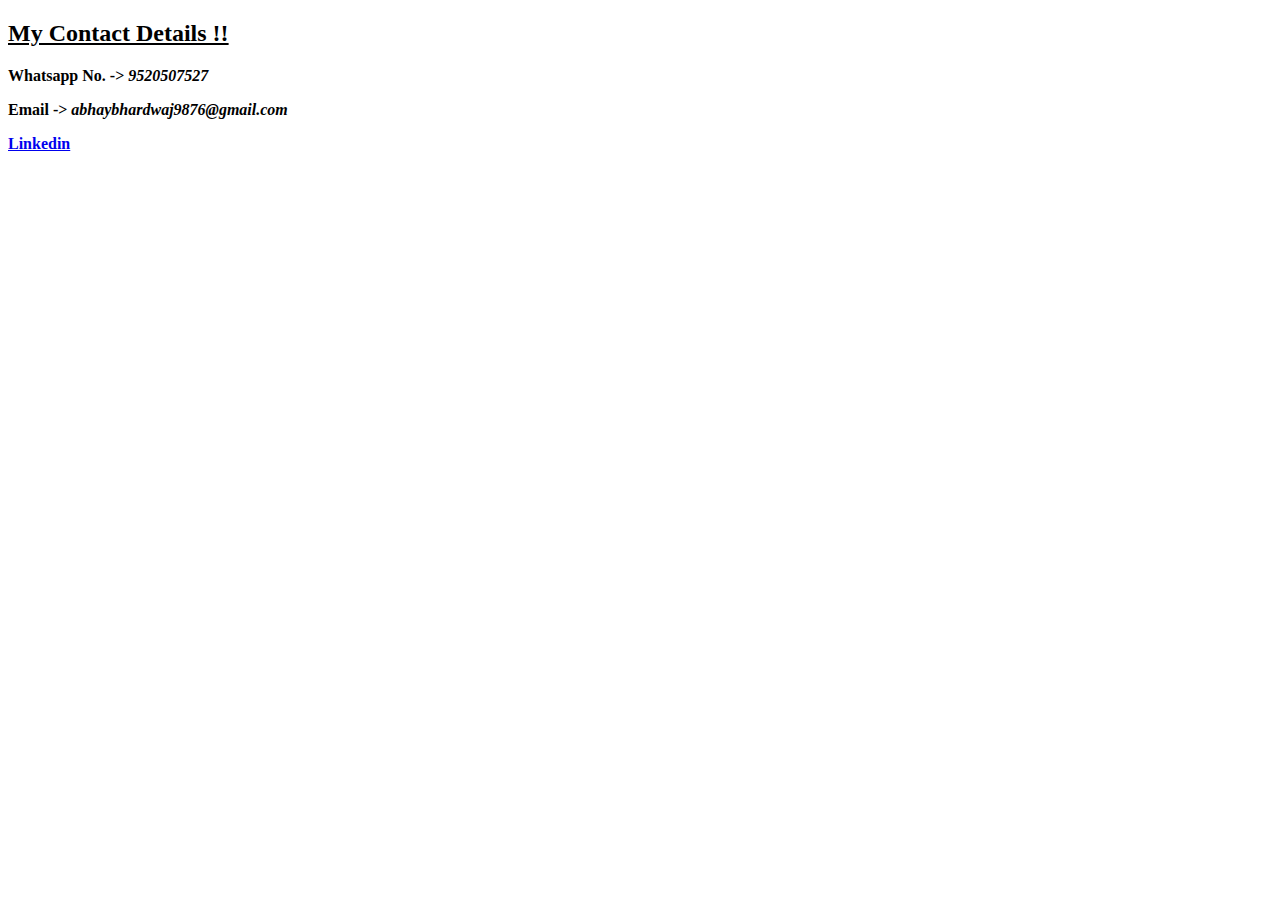
==== contact.html @ cdcf4f57 "Added First time Web pages on Github" ====
<!DOCTYPE html>
<html lang="en">
<head>
    <meta charset="UTF-8">
    <meta http-equiv="X-UA-Compatible" content="IE=edge">
    <meta name="viewport" content="width=device-width, initial-scale=1.0">
    <title>Contact Details</title>
</head>
<body>
    <h2><u>My Contact Details !!</u></h2>
    <strong>
        <p>Whatsapp No. -> <em>9520507527</em></p>
        <p>Email -> <em>abhaybhardwaj9876@gmail.com</em></p>
        <p><a href="https://www.linkedin.com/in/abhay-bhardwaj-618259168/">Linkedin</a></p>
    </strong>
</body>
</html>
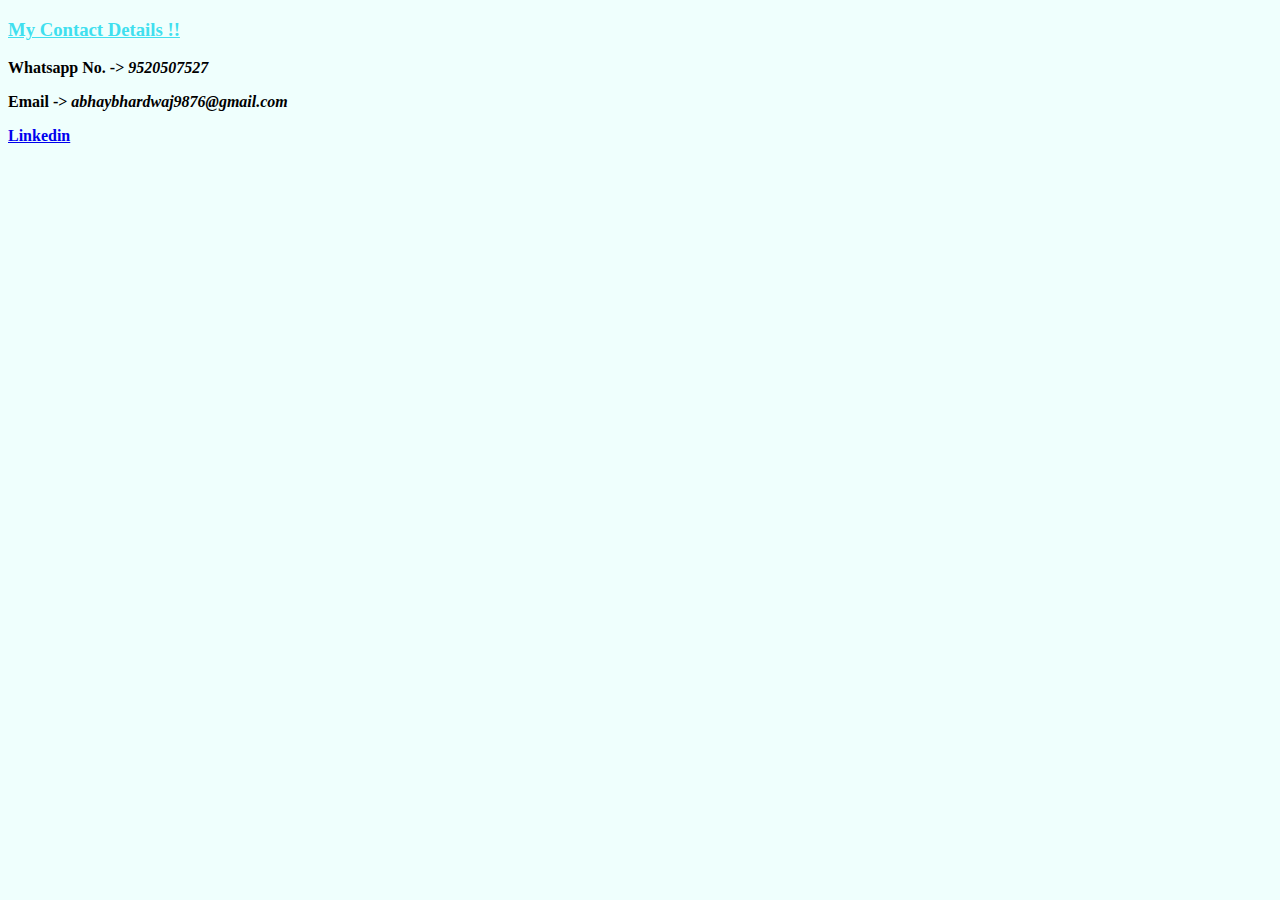
==== commit ff4df278: "updated" ====
--- a/contact.html
+++ b/contact.html
@@ -5,9 +5,10 @@
     <meta http-equiv="X-UA-Compatible" content="IE=edge">
     <meta name="viewport" content="width=device-width, initial-scale=1.0">
     <title>Contact Details</title>
+    <link rel="stylesheet" href="styles.css">
 </head>
 <body>
-    <h2><u>My Contact Details !!</u></h2>
+    <h3><u>My Contact Details !!</u></h3>
     <strong>
         <p>Whatsapp No. -> <em>9520507527</em></p>
         <p>Email -> <em>abhaybhardwaj9876@gmail.com</em></p>
--- a/styles.css
+++ b/styles.css
@@ -0,0 +1,13 @@
+hr{
+    border-style: dotted none none;
+    width: 5%;
+    height: 0px;
+    border-width: 10px;
+    border-color: #E78EA9;
+}
+body{
+    background-color: #EFFFFD;
+}
+h1,h3{
+    color: #40DFEF;
+}